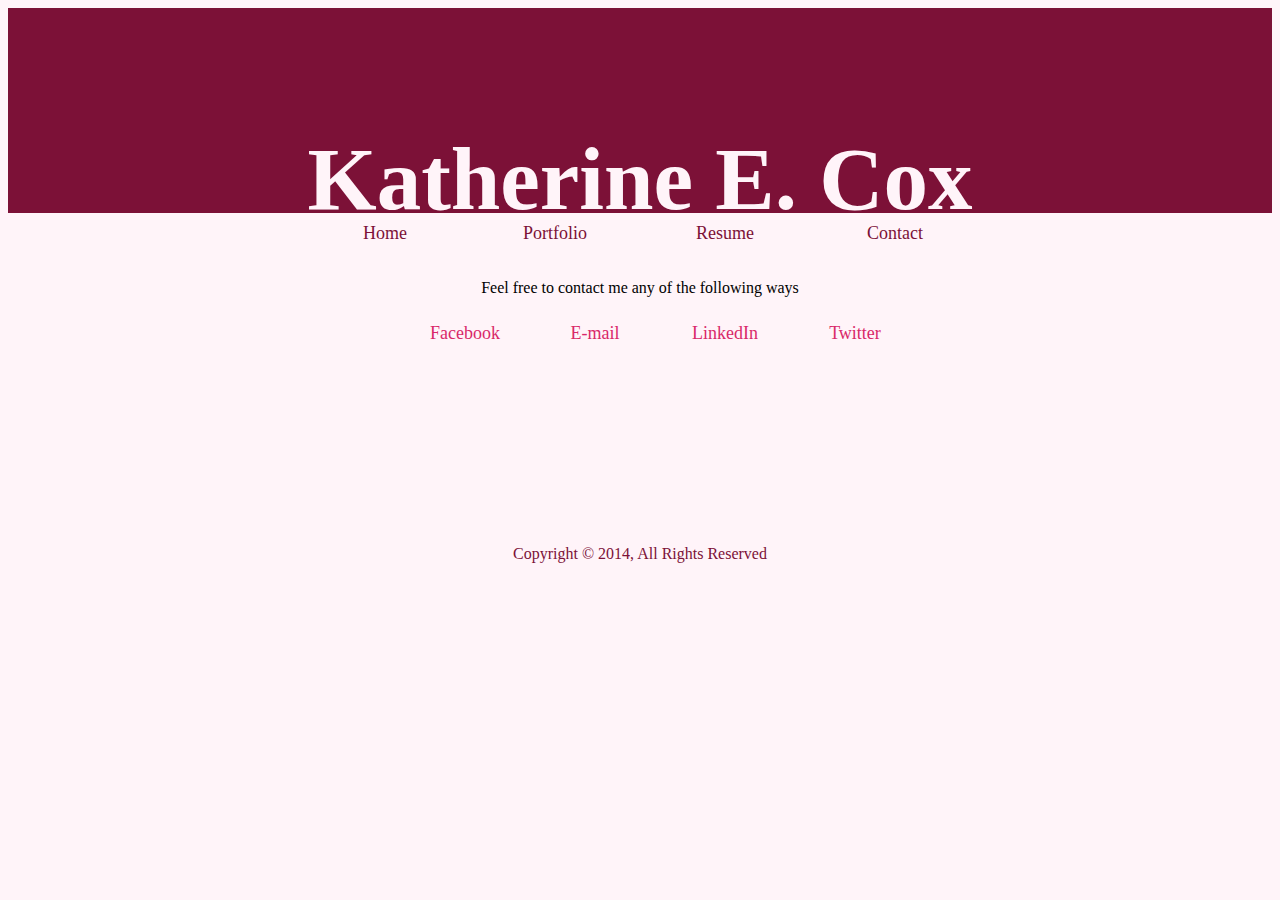
==== contact.html @ e1bd04f9 "jot form try 1" ====
<!doctype html>

<head>
  <meta charset="utf-8">
  <link type="text/css" rel="stylesheet" href="mystyle.css" />
  <title>Contact</title>
  
</head>
<body>


<div id="container">

<header>
    <div id="name">
		      <h1>Katherine E. Cox</h1>
    </div>
	</header>

	
	<nav>		
		<ul>
		  <li><a href="index.html">Home</a></li>
      <li><a href="portfolio.html">Portfolio</a></li>
		  <li><a href="resume.html">Resume</a></li>
      <li><a href="contact.html">Contact</a></li>
		</ul>
	</nav>
	
	<section id="content">		 
		
		<p><center>Feel free to contact me any of the following ways</p>
      <ul>
		  <li><a href="https://www.facebook.com/ktecox">Facebook</a></li>
		  <li><a href="ktecox@gmail.com">E-mail</a></li>
      <li><a href="http://www.linkedin.com/profile/view?id=221066225&trk=nav_responsive_tab_profile_pic">LinkedIn</a></li>
		  <li><a href="https://twitter.com/ktecox">Twitter</a></li>
		</ul>
		<script type="text/javascript" src="http://form.jotform.us/jsform/41056498763161"></script>
	</section>
	
	<footer>
		
		<p>Copyright &copy; 2014, All Rights Reserved</p>
	
	</footer>

</div>

</body>
</html>
---- mystyle.css ----
body{
  background-color: #FFF4F9;
}

header{
  background-color: #7C1137;
}

#name{
  background-color: #7C1137;
  text-align: center;
  color: #FFF4F9;
  padding-top: 60px;
  padding-bottom: 5px;
  font-size: 44.5px;
  font-family: glass antiqua;
  height:140px; 
  width: 695px;
  margin: auto;
  text-align: justtify;
}

nav {
  padding-top: 0px;
  text-align: center;
  margin: auto;
  display: block;
  height: 50px;
  width: 760px;
}

nav ul{
  font-family: glass antiqua;
  display: inline;
  display: block;
  text-align: center;
  float: left;
  margin: auto;
  list-style-type: none;
}

nav ul li {
  display: inline;
  display: block;
  line-height: 40px;
  float: right;
  float: left;
  text-align: center;
  margin: auto;
  width: 170px;
  color: #7C1137; 
  font-size: 18px;
}

nav a:link {
  color: #7C1137;
  text-decoration:none;
}      /* unvisited link */

nav a:visited {
  color: #7C1137;
  text-decoration:none;
}  /* visited link */
  
nav a:active {
  color:#7C1137;
}  /* selected link */

section{
  clear:both;
  font-family: glass antiqua, josefin slab, serif;
  text-align: justify;
  display: inline;
  display: block;
  float: middle;
  margin: auto;
  width: 560px;
}

section ul{
  font-family: glass antiqua;
  list-style-type: none;
  width:700px;
  text-align:center;
  height: 200px;
}

.resume img{
	display: block;
	width: 560px;
	margin: auto;
	border: solid, 10px, #7C1137;  
}

section ul li {
  diplay: inline;
  line-height: 40px;
  float: left;
  width:130px;
  font-size: 18px;
}

section #content ul li a{
  display: block;
  line-height: 40px;
  float: left;
  color: #7C1137; 
  font-size: 18px;  
}

section a:link {
  color: #D92969;
  text-decoration:none;
}      /* unvisited link */

section a:visited {
  color: #D92969;
  text-decoration:none;
}  /* visited link */

.item {
  padding-right: 45px;
  padding-bottom: 30px;
  clear: both;
  float: left;
}

.explanation{
  font-family: glass antiqua, josefin slab, serif;
  float: center;
  /*margin: 55px;
  top-padding: 15px;
  bottom-padding: 15px;*/
  text-align: justify;
  width: 540px;
  height: 200 px;
}

footer{
  clear: both;
  line-height: 50px;
  text-align: center;
  color: #7C1137;
  font-family: glass antiqua;
}
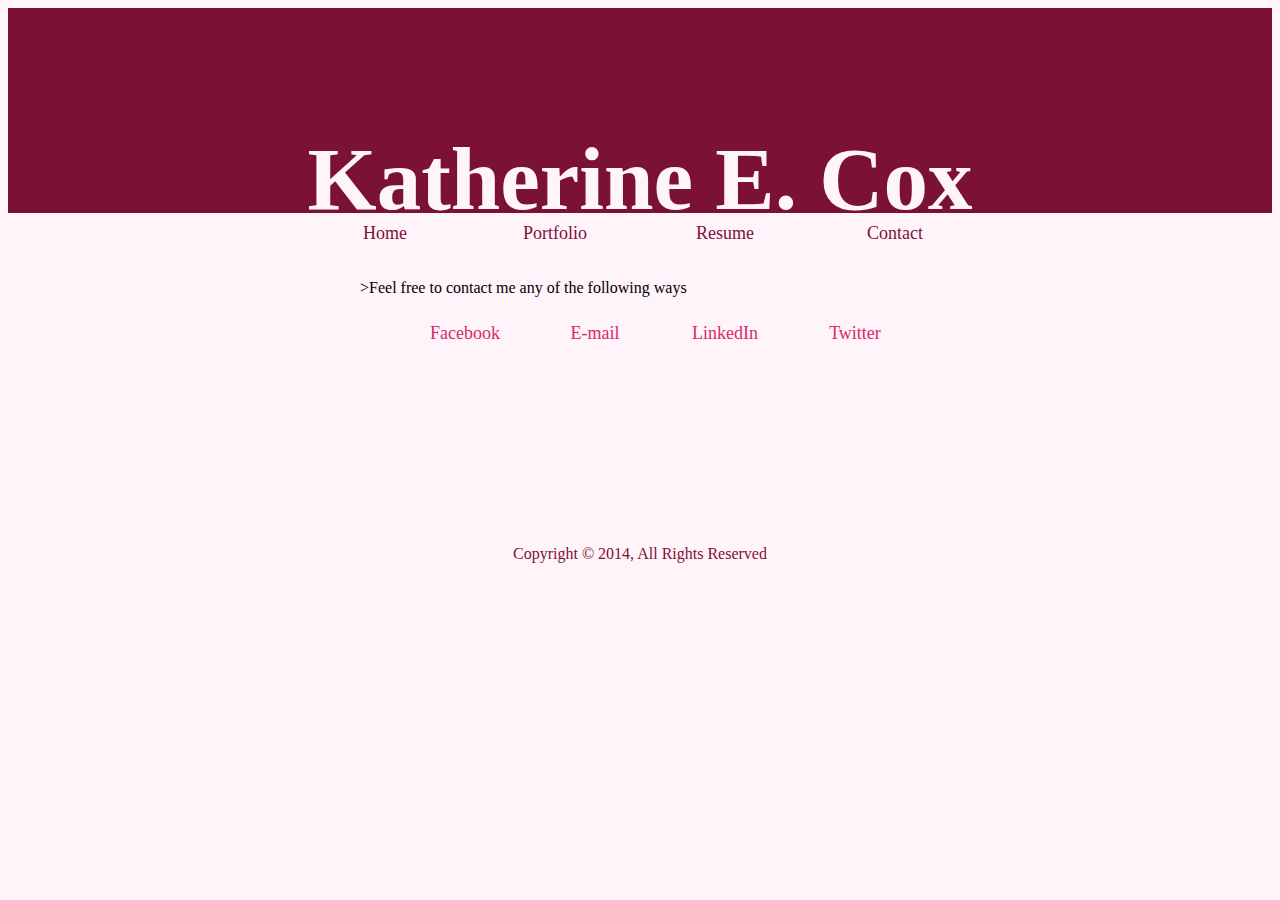
==== commit 384ed6d8: "work" ====
--- a/contact.html
+++ b/contact.html
@@ -29,15 +29,15 @@
 	</nav>
 	
 	<section id="content">		 
-		
-		<p><center>Feel free to contact me any of the following ways</p>
+		<script type="text/javascript" src="http://form.jotform.us/jsform/41056498763161"></script>
+		<p>>Feel free to contact me any of the following ways</p>
       <ul>
 		  <li><a href="https://www.facebook.com/ktecox">Facebook</a></li>
 		  <li><a href="ktecox@gmail.com">E-mail</a></li>
       <li><a href="http://www.linkedin.com/profile/view?id=221066225&trk=nav_responsive_tab_profile_pic">LinkedIn</a></li>
 		  <li><a href="https://twitter.com/ktecox">Twitter</a></li>
 		</ul>
-		<script type="text/javascript" src="http://form.jotform.us/jsform/41056498763161"></script>
+		
 	</section>
 	
 	<footer>
--- a/mystyle.css
+++ b/mystyle.css
@@ -105,7 +105,8 @@
   line-height: 40px;
   float: left;
   color: #7C1137; 
-  font-size: 18px;  
+  font-size: 18px;
+  margin: 0px;  
 }
 
 section a:link {
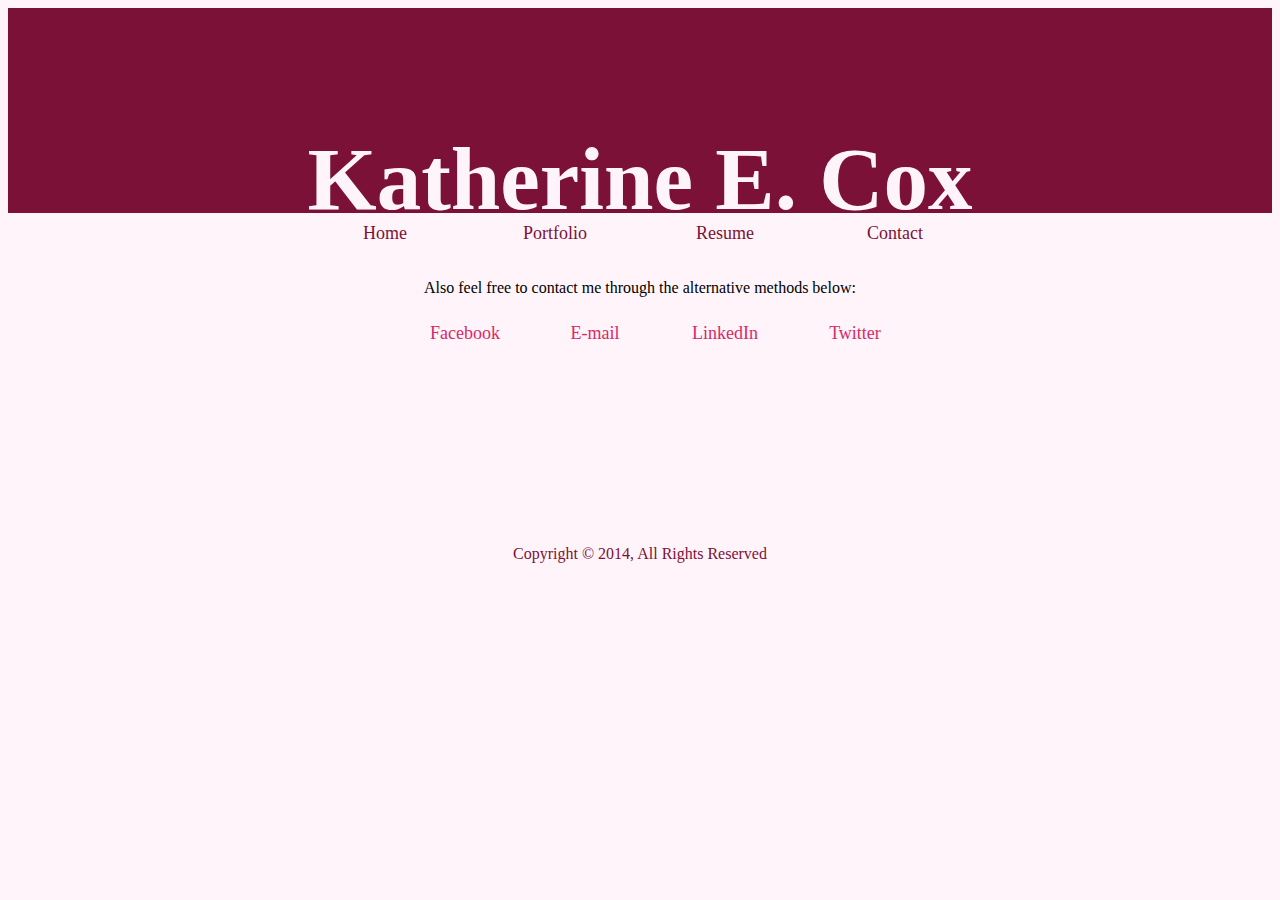
==== commit 9a9f87dd: "rearrange" ====
--- a/contact.html
+++ b/contact.html
@@ -30,7 +30,7 @@
 	
 	<section id="content">		 
 		<script type="text/javascript" src="http://form.jotform.us/jsform/41056498763161"></script>
-		<p>>Feel free to contact me any of the following ways</p>
+		<p><center>Also feel free to contact me through the alternative methods below:</center></p>
       <ul>
 		  <li><a href="https://www.facebook.com/ktecox">Facebook</a></li>
 		  <li><a href="ktecox@gmail.com">E-mail</a></li>
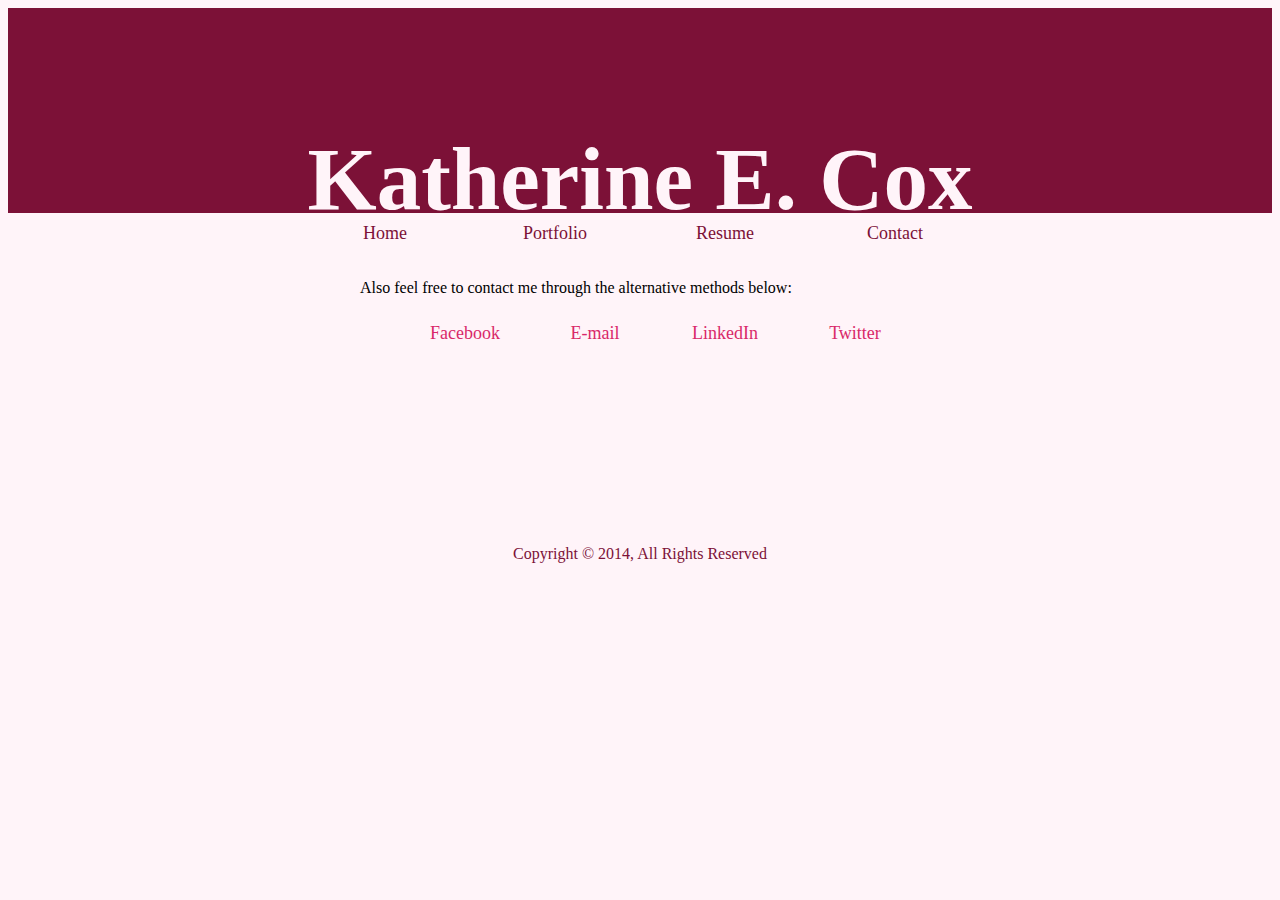
==== commit 9fcd4da5: "contact cleanup" ====
--- a/contact.html
+++ b/contact.html
@@ -1,52 +1,35 @@
-
 <!doctype html>
-
-<head>
-  <meta charset="utf-8">
-  <link type="text/css" rel="stylesheet" href="mystyle.css" />
-  <title>Contact</title>
-  
-</head>
-<body>
-
-
-<div id="container">
-
-<header>
-    <div id="name">
-		      <h1>Katherine E. Cox</h1>
-    </div>
+	<head>
+		<meta charset="utf-8">
+		<link type="text/css" rel="stylesheet" href="mystyle.css" />
+	<title>Contact</title>
+	</head>
+	<body>
+	<header>
+		<div id="name">
+			<h1>Katherine E. Cox</h1>
+		</div>
 	</header>
-
-	
 	<nav>		
 		<ul>
-		  <li><a href="index.html">Home</a></li>
-      <li><a href="portfolio.html">Portfolio</a></li>
-		  <li><a href="resume.html">Resume</a></li>
-      <li><a href="contact.html">Contact</a></li>
+			<li><a href="index.html">Home</a></li>
+			<li><a href="portfolio.html">Portfolio</a></li>
+			<li><a href="resume.html">Resume</a></li>
+			<li><a href="contact.html">Contact</a></li>
 		</ul>
 	</nav>
-	
 	<section id="content">		 
 		<script type="text/javascript" src="http://form.jotform.us/jsform/41056498763161"></script>
-		<p><center>Also feel free to contact me through the alternative methods below:</center></p>
-      <ul>
-		  <li><a href="https://www.facebook.com/ktecox">Facebook</a></li>
-		  <li><a href="ktecox@gmail.com">E-mail</a></li>
-      <li><a href="http://www.linkedin.com/profile/view?id=221066225&trk=nav_responsive_tab_profile_pic">LinkedIn</a></li>
-		  <li><a href="https://twitter.com/ktecox">Twitter</a></li>
+		<p>Also feel free to contact me through the alternative methods below:</p>
+		<ul>
+			<li><a href="https://www.facebook.com/ktecox">Facebook</a></li>
+			<li><a href="ktecox@gmail.com">E-mail</a></li>
+			<li><a href="http://www.linkedin.com/profile/view?id=221066225&trk=nav_responsive_tab_profile_pic">LinkedIn</a></li>
+			<li><a href="https://twitter.com/ktecox">Twitter</a></li>
 		</ul>
-		
 	</section>
-	
 	<footer>
-		
 		<p>Copyright &copy; 2014, All Rights Reserved</p>
-	
 	</footer>
-
-</div>
-
-</body>
+	</body>
 </html>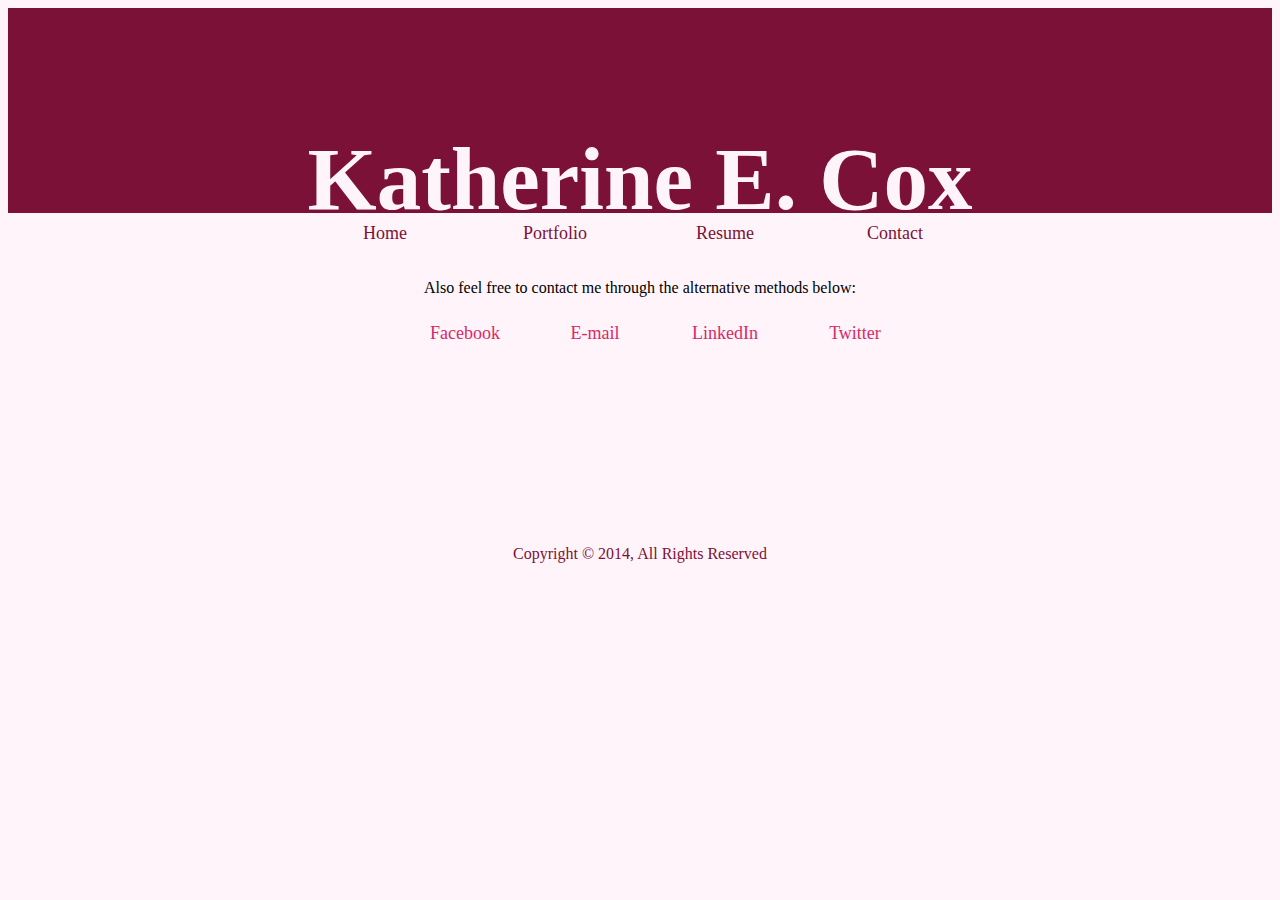
==== commit 6860f1ad: "center" ====
--- a/contact.html
+++ b/contact.html
@@ -20,13 +20,15 @@
 	</nav>
 	<section id="content">		 
 		<script type="text/javascript" src="http://form.jotform.us/jsform/41056498763161"></script>
-		<p>Also feel free to contact me through the alternative methods below:</p>
-		<ul>
-			<li><a href="https://www.facebook.com/ktecox">Facebook</a></li>
-			<li><a href="ktecox@gmail.com">E-mail</a></li>
-			<li><a href="http://www.linkedin.com/profile/view?id=221066225&trk=nav_responsive_tab_profile_pic">LinkedIn</a></li>
-			<li><a href="https://twitter.com/ktecox">Twitter</a></li>
-		</ul>
+		<div class="methods">
+			<p>Also feel free to contact me through the alternative methods below:</p>
+		</div>
+			<ul>
+				<li><a href="https://www.facebook.com/ktecox">Facebook</a></li>
+				<li><a href="ktecox@gmail.com">E-mail</a></li>
+				<li><a href="http://www.linkedin.com/profile/view?id=221066225">LinkedIn</a></li>
+				<li><a href="https://twitter.com/ktecox">Twitter</a></li>
+			</ul>
 	</section>
 	<footer>
 		<p>Copyright &copy; 2014, All Rights Reserved</p>
--- a/mystyle.css
+++ b/mystyle.css
@@ -85,6 +85,10 @@
   height: 200px;
 }
 
+.methods{
+	text-align: center;
+}
+
 .resume img{
 	display: block;
 	width: 560px;
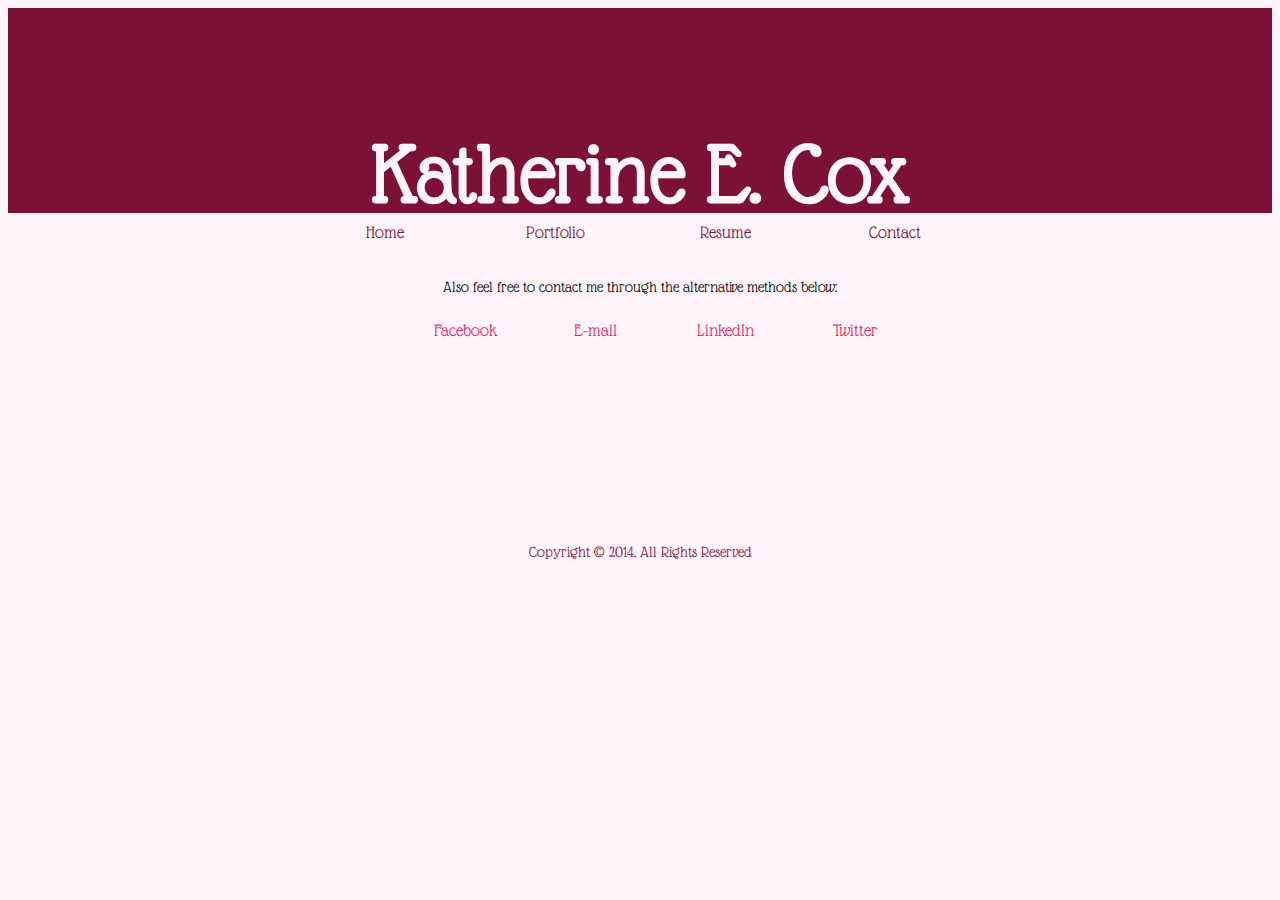
==== commit 24e7399a: "clean up CSS" ====
--- a/contact.html
+++ b/contact.html
@@ -1,6 +1,7 @@
 <!doctype html>
 	<head>
 		<meta charset="utf-8">
+		<link href='http://fonts.googleapis.com/css?family=Glass+Antiqua' rel='stylesheet' type='text/css'>
 		<link type="text/css" rel="stylesheet" href="mystyle.css" />
 	<title>Contact</title>
 	</head>
--- a/mystyle.css
+++ b/mystyle.css
@@ -1,88 +1,88 @@
 body{
-  background-color: #FFF4F9;
+	background-color: #FFF4F9;
 }
 
 header{
-  background-color: #7C1137;
+	background-color: #7C1137;
 }
 
 #name{
-  background-color: #7C1137;
-  text-align: center;
-  color: #FFF4F9;
-  padding-top: 60px;
-  padding-bottom: 5px;
-  font-size: 44.5px;
-  font-family: glass antiqua;
-  height:140px; 
-  width: 695px;
-  margin: auto;
-  text-align: justtify;
+	background-color: #7C1137;
+  	color: #FFF4F9;
+  	font-size: 44.5px;
+  	font-family: glass antiqua, josefin sans, serif;
+   	height:140px; 
+  	margin: auto;
+	padding-bottom: 5px;
+  	padding-top: 60px;
+  	text-align: center;
+  	text-align: justtify;
+	width: 695px;
 }
 
-nav {
-  padding-top: 0px;
-  text-align: center;
-  margin: auto;
-  display: block;
-  height: 50px;
-  width: 760px;
+nav {	
+	display: block;
+	height: 50px;
+	margin: auto;
+	padding-top: 0px;
+	text-align: center;
+	width: 760px;
 }
 
 nav ul{
-  font-family: glass antiqua;
-  display: inline;
-  display: block;
-  text-align: center;
-  float: left;
-  margin: auto;
-  list-style-type: none;
+	display: block;
+	display: inline;
+	float: left;
+	font-family: glass antiqua, josefin sans, serif;
+	list-style-type: none;
+	margin: auto;
+	text-align: center;
 }
 
 nav ul li {
-  display: inline;
-  display: block;
-  line-height: 40px;
-  float: right;
-  float: left;
-  text-align: center;
-  margin: auto;
-  width: 170px;
-  color: #7C1137; 
-  font-size: 18px;
+	color: #7C1137; 
+	display: inline;
+	display: block;
+	float: right;
+	float: left;
+	font-size: 18px;
+	line-height: 40px;
+	margin: auto;
+	text-align: center;
+	width: 170px;
 }
 
 nav a:link {
-  color: #7C1137;
-  text-decoration:none;
+	color: #7C1137;
+	text-decoration:none;
 }      /* unvisited link */
 
 nav a:visited {
-  color: #7C1137;
-  text-decoration:none;
+	color: #7C1137;
+	text-decoration:none;
 }  /* visited link */
   
 nav a:active {
-  color:#7C1137;
+	color:#7C1137;
 }  /* selected link */
 
 section{
-  clear:both;
-  font-family: glass antiqua, josefin slab, serif;
-  text-align: justify;
-  display: inline;
-  display: block;
-  float: middle;
-  margin: auto;
-  width: 560px;
+	clear:both;
+	display: inline;
+	display: block;
+	float: middle;
+	margin: auto;
+	font-family: glass antiqua, josefin slab, serif;
+	text-align: justify;
+	width: 560px;
 }
 
 section ul{
-  font-family: glass antiqua;
-  list-style-type: none;
-  width:700px;
-  text-align:center;
-  height: 200px;
+	height: 200px;
+	font-family: glass antiqua, josefin slab, serif;
+	list-style-type: none;
+	text-align:center;
+	width:700px;
 }
 
 .methods{
@@ -90,61 +90,59 @@
 }
 
 .resume img{
+	border: solid, 10px, #7C1137; 
 	display: block;
+	margin: auto; 
 	width: 560px;
-	margin: auto;
-	border: solid, 10px, #7C1137;  
 }
 
 section ul li {
-  diplay: inline;
-  line-height: 40px;
-  float: left;
-  width:130px;
-  font-size: 18px;
+	display: inline;
+	float: left;
+	font-size: 18px;
+	line-height: 40px;
+	width:130px;
+
 }
 
 section #content ul li a{
-  display: block;
-  line-height: 40px;
-  float: left;
-  color: #7C1137; 
-  font-size: 18px;
-  margin: 0px;  
+	color: #7C1137;
+	display: block;
+	float: left;
+	font-size: 18px;
+	line-height: 40px;
+	margin: 0px;  
 }
 
 section a:link {
-  color: #D92969;
-  text-decoration:none;
+	color: #D92969;
+	text-decoration:none;
 }      /* unvisited link */
 
 section a:visited {
-  color: #D92969;
-  text-decoration:none;
+	color: #D92969;
+	text-decoration:none;
 }  /* visited link */
 
 .item {
-  padding-right: 45px;
-  padding-bottom: 30px;
-  clear: both;
-  float: left;
+	clear: both;
+	float: left;
+	padding-right: 45px;
+	padding-bottom: 30px;
 }
 
 .explanation{
-  font-family: glass antiqua, josefin slab, serif;
-  float: center;
-  /*margin: 55px;
-  top-padding: 15px;
-  bottom-padding: 15px;*/
-  text-align: justify;
-  width: 540px;
-  height: 200 px;
+	font-family: glass antiqua, josefin slab, serif;
+	float: center;
+	height: 200 px;
+	text-align: justify;
+	width: 540px;
 }
 
 footer{
-  clear: both;
-  line-height: 50px;
-  text-align: center;
-  color: #7C1137;
-  font-family: glass antiqua;
+	clear: both;
+	color: #7C1137;
+	font-family: glass antiqua, josefin slab, serif;
+	line-height: 50px;
+	text-align: center;
 }